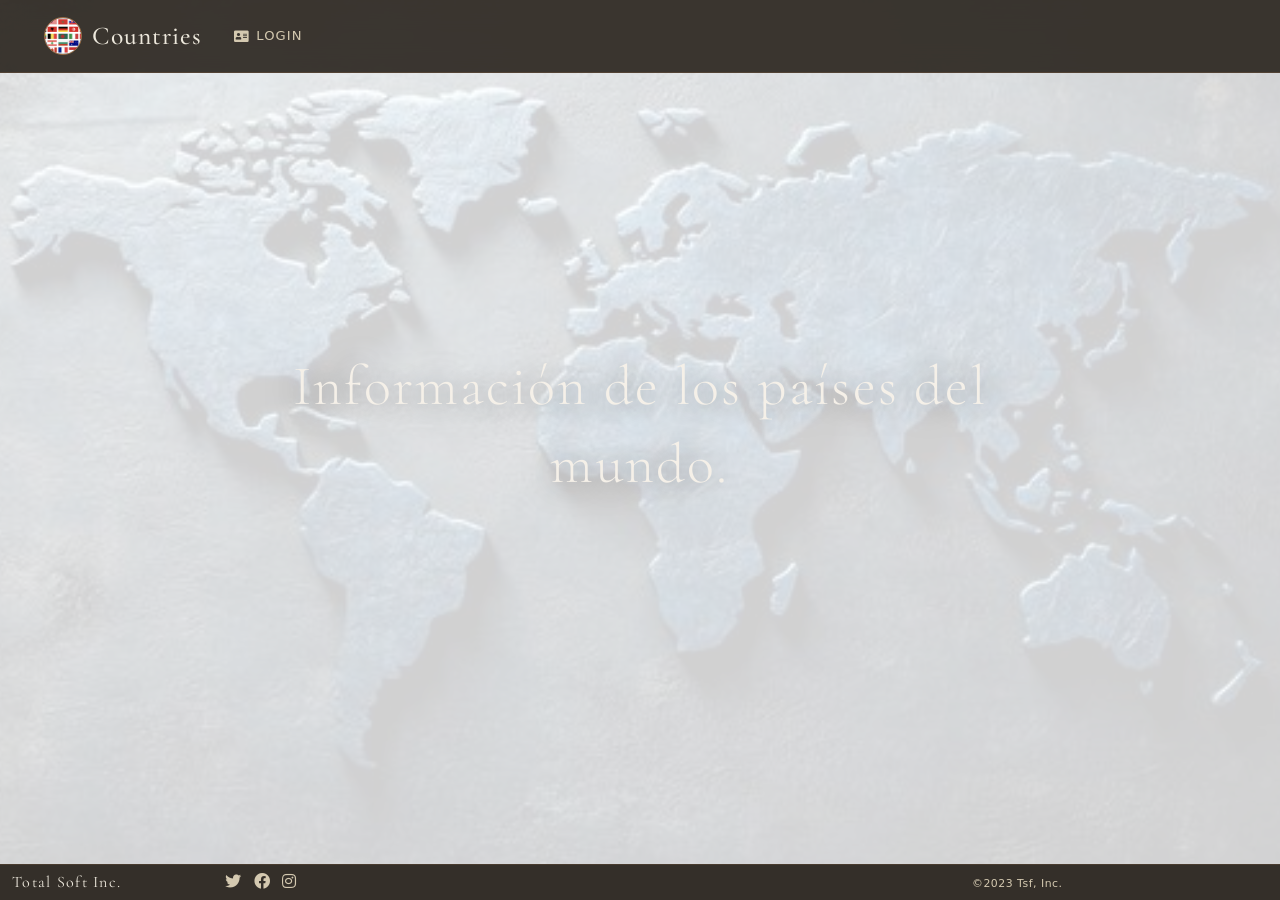
==== FrontEnd/index.html @ 860dcf4c "Primer commit" ====
<!DOCTYPE html>
<html>
<head>
  <meta charset="UTF-8">
  <title>Countries</title>
        <link rel="stylesheet" type="text/css" href="css/style.css">
        <link rel="stylesheet" href="https://use.fontawesome.com/releases/v5.0.12/css/all.css"> 
        <link href="https://cdn.jsdelivr.net/npm/bootstrap@5.2.3/dist/css/bootstrap.min.css" rel="stylesheet" integrity="sha384-rbsA2VBKQhggwzxH7pPCaAqO46MgnOM80zW1RWuH61DGLwZJEdK2Kadq2F9CUG65" crossorigin="anonymous">
        <script src="js/index.js"> </script>  
        <script src="js/app.js"> </script>          
        <script src="js/countries.js"> </script>         
</head>
<body>
    <div id='root'></div>
    
    <script src="https://cdn.jsdelivr.net/npm/bootstrap@5.2.3/dist/js/bootstrap.bundle.min.js" integrity="sha384-kenU1KFdBIe4zVF0s0G1M5b4hcpxyD9F7jL+jjXkk+Q2h455rYXK/7HAuoJl+0I4" crossorigin="anonymous"></script>
</body>
</html>
---- FrontEnd/css/style.css ----
@import url('https://fonts.googleapis.com/css2?family=Cormorant+Garamond:wght@300;400;500;600&family=DM+Sans:wght@300;400;500&display=swap');

:root {
    --cream:     #f5f0e8;
    --warm-100:  #ede8dc;
    --warm-200:  #d4c9b0;
    --warm-300:  #b8a98a;
    --copper:    #9b6e45;
    --copper-dk: #7a5435;
    --charcoal:  #2c2620;
    --charcoal2: #3d342c;
    --text-main: #2c2620;
    --text-mute: #8a7d6e;
    --white:     #ffffff;
    --shadow:    0 4px 24px rgba(44,38,32,0.10);
    --shadow-lg: 0 8px 48px rgba(44,38,32,0.18);
    --radius:    12px;
    --radius-sm: 6px;
    --trans:     all 0.25s cubic-bezier(0.4,0,0.2,1);
}

*, *::before, *::after { box-sizing: border-box; margin: 0; padding: 0; }

html, body {
    height: 100%;
    font-family: 'DM Sans', sans-serif;
    font-weight: 300;
    color: var(--text-main);
    background: var(--charcoal);
    overflow-x: hidden;
}

body::before {
    content: '';
    position: fixed;
    inset: 0;
    background: url('../images/imag.jpg') center/cover no-repeat;
    opacity: 0.18;
    z-index: 0;
    pointer-events: none;
}

#root {
    position: relative;
    z-index: 1;
    min-height: 100vh;
    display: flex;
    flex-direction: column;
}

#app > #menu.navbar {
    background: rgba(44,38,32,0.92) !important;
    backdrop-filter: blur(12px);
    border-bottom: 1px solid rgba(155,110,69,0.25);
    padding: 0.75rem 2rem !important;
}

#app > #menu .navbar-brand {
    font-family: 'Cormorant Garamond', serif;
    font-size: 1.6rem;
    font-weight: 500;
    color: var(--warm-100) !important;
    letter-spacing: 0.04em;
    display: flex;
    align-items: center;
    gap: 0.6rem;
}

.logo {
    width: 38px;
    height: 38px;
    object-fit: cover;
    border: 1.5px solid var(--copper);
}

#app > #menu .nav-link {
    color: var(--warm-200) !important;
    font-size: 0.82rem;
    font-weight: 400;
    letter-spacing: 0.08em;
    text-transform: uppercase;
    padding: 0.4rem 1rem !important;
    border-radius: var(--radius-sm);
    transition: var(--trans);
    display: flex;
    align-items: center;
    gap: 0.4rem;
}

#app > #menu .nav-link:hover {
    color: var(--cream) !important;
    background: rgba(155,110,69,0.18);
}

#bodyFiller {
    display: flex;
    flex-direction: column;
    align-items: center;
    justify-content: center;
    min-height: 80vh;
    text-align: center;
    padding: 4rem 2rem;
}

#bodyFiller p {
    font-family: 'Cormorant Garamond', serif;
    font-size: clamp(1.8rem, 4vw, 3rem);
    font-weight: 300;
    color: var(--warm-100);
    letter-spacing: 0.04em;
    max-width: 600px;
    line-height: 1.5;
    text-shadow: 0 2px 20px rgba(0,0,0,0.4);
}

#bodyFiller img.filler {
    display: none; /* replaced by background */
}

#countries #list {
    padding: 2rem 1rem 6rem;
    animation: fadeUp 0.5s ease both;
}

@keyframes fadeUp {
    from { opacity:0; transform:translateY(20px); }
    to   { opacity:1; transform:translateY(0); }
}

#countries #list .card {
    background: rgba(245,240,232,0.96) !important;
    border: none !important;
    border-radius: var(--radius) !important;
    box-shadow: var(--shadow-lg) !important;
    overflow: hidden;
}

#countries #list .card-title {
    font-family: 'Cormorant Garamond', serif;
    font-size: 2rem;
    font-weight: 500;
    color: var(--charcoal);
    letter-spacing: 0.05em;
    padding: 1.5rem 0 0.5rem;
}

#countries #list .input-group {
    border-radius: var(--radius-sm);
    overflow: hidden;
}

#countries #list .input-group-text {
    background: var(--warm-200);
    border: 1px solid var(--warm-200);
    color: var(--charcoal);
    font-size: 0.8rem;
    font-weight: 500;
    letter-spacing: 0.06em;
    text-transform: uppercase;
}

#countries #list input.form-control {
    background: var(--white);
    border: 1px solid var(--warm-200);
    border-left: none;
    color: var(--text-main);
    font-family: 'DM Sans', sans-serif;
    font-size: 0.9rem;
    transition: var(--trans);
}

#countries #list input.form-control:focus {
    box-shadow: 0 0 0 3px rgba(155,110,69,0.15);
    border-color: var(--copper);
    outline: none;
}

.btn-primary, #search, #create {
    background: var(--copper) !important;
    border-color: var(--copper) !important;
    color: var(--white) !important;
    font-size: 0.8rem;
    font-weight: 500;
    letter-spacing: 0.08em;
    text-transform: uppercase;
    padding: 0.5rem 1.2rem;
    border-radius: var(--radius-sm) !important;
    transition: var(--trans);
}

.btn-primary:hover, #search:hover, #create:hover {
    background: var(--copper-dk) !important;
    border-color: var(--copper-dk) !important;
    transform: translateY(-1px);
    box-shadow: 0 4px 12px rgba(155,110,69,0.35);
}

.btn-warning {
    background: transparent !important;
    border: 1px solid var(--copper) !important;
    color: var(--copper) !important;
    font-size: 0.72rem;
    font-weight: 500;
    letter-spacing: 0.06em;
    text-transform: uppercase;
    padding: 0.3rem 0.75rem;
    border-radius: var(--radius-sm) !important;
    transition: var(--trans);
}

.btn-warning:hover {
    background: var(--copper) !important;
    color: var(--white) !important;
}

.btn-danger {
    background: transparent !important;
    border: 1px solid #c0392b !important;
    color: #c0392b !important;
    font-size: 0.72rem;
    font-weight: 500;
    letter-spacing: 0.06em;
    text-transform: uppercase;
    padding: 0.3rem 0.75rem;
    border-radius: var(--radius-sm) !important;
    transition: var(--trans);
}

.btn-danger:hover {
    background: #c0392b !important;
    color: var(--white) !important;
}

.table {
    font-size: 0.88rem;
    color: var(--text-main);
}

.table thead tr {
    border-bottom: 2px solid var(--warm-200);
}

.table thead th {
    font-family: 'DM Sans', sans-serif;
    font-size: 0.72rem;
    font-weight: 500;
    letter-spacing: 0.1em;
    text-transform: uppercase;
    color: var(--text-mute);
    padding: 0.75rem 1rem;
    border: none;
    background: transparent;
}

.table tbody tr {
    border-bottom: 1px solid var(--warm-100);
    transition: var(--trans);
}

.table tbody tr:hover {
    background: var(--warm-100) !important;
}

.table tbody td {
    padding: 0.75rem 1rem;
    border: none;
    vertical-align: middle;
}

img.flag {
    width: 56px;
    height: 36px;
    object-fit: cover;
    border-radius: 3px;
    box-shadow: 0 2px 8px rgba(0,0,0,0.15);
}

.modal-content {
    background: var(--cream) !important;
    border: none !important;
    border-radius: var(--radius) !important;
    box-shadow: var(--shadow-lg) !important;
    overflow: hidden;
}

.modal-header {
    background: var(--charcoal) !important;
    border-bottom: none !important;
    padding: 1rem 1.5rem !important;
}

.modal-header span {
    font-family: 'Cormorant Garamond', serif;
    font-size: 1.2rem;
    font-weight: 500;
    color: var(--warm-100) !important;
    letter-spacing: 0.06em;
}

.modal-header .btn-close {
    filter: invert(1);
    opacity: 0.7;
}

.modal-body {
    padding: 1.5rem !important;
}

.modal-body .input-group {
    margin-bottom: 0.75rem !important;
}

.modal-body .input-group-text {
    background: var(--warm-200);
    border: 1px solid var(--warm-200);
    color: var(--charcoal);
    font-size: 0.75rem;
    font-weight: 500;
    letter-spacing: 0.06em;
    text-transform: uppercase;
    min-width: 90px;
}

.modal-body input.form-control {
    background: var(--white);
    border: 1px solid var(--warm-200);
    color: var(--text-main);
    font-family: 'DM Sans', sans-serif;
    font-size: 0.88rem;
}

.modal-body input.form-control:focus {
    box-shadow: 0 0 0 3px rgba(155,110,69,0.15);
    border-color: var(--copper);
    outline: none;
}

.modal-footer {
    background: var(--warm-100) !important;
    border-top: 1px solid var(--warm-200) !important;
    padding: 1rem 1.5rem !important;
}

#footer {
    background: rgba(44,38,32,0.95) !important;
    backdrop-filter: blur(12px);
    border-top: 1px solid rgba(155,110,69,0.2);
    font-size: 0.78rem;
    color: var(--warm-200) !important;
    letter-spacing: 0.04em;
}

#footer h5 {
    font-family: 'Cormorant Garamond', serif;
    font-size: 1rem;
    font-weight: 400;
    letter-spacing: 0.08em;
    color: var(--warm-100);
    margin: 0;
}

#footer h4 {
    font-size: 1rem;
    margin: 0;
    display: flex;
    align-items: center;
    gap: 0.75rem;
}

#footer h4 i {
    color: var(--warm-200);
    transition: var(--trans);
}

#footer h4 i:hover { color: var(--copper); }

::-webkit-scrollbar { width: 6px; }
::-webkit-scrollbar-track { background: var(--warm-100); }
::-webkit-scrollbar-thumb { background: var(--copper); border-radius: 3px; }
.modal {
    z-index: 9999 !important;
}

.modal-backdrop {
    z-index: 9998 !important;
}

#bodyFiller {
    z-index: 1;
    position: relative;
}
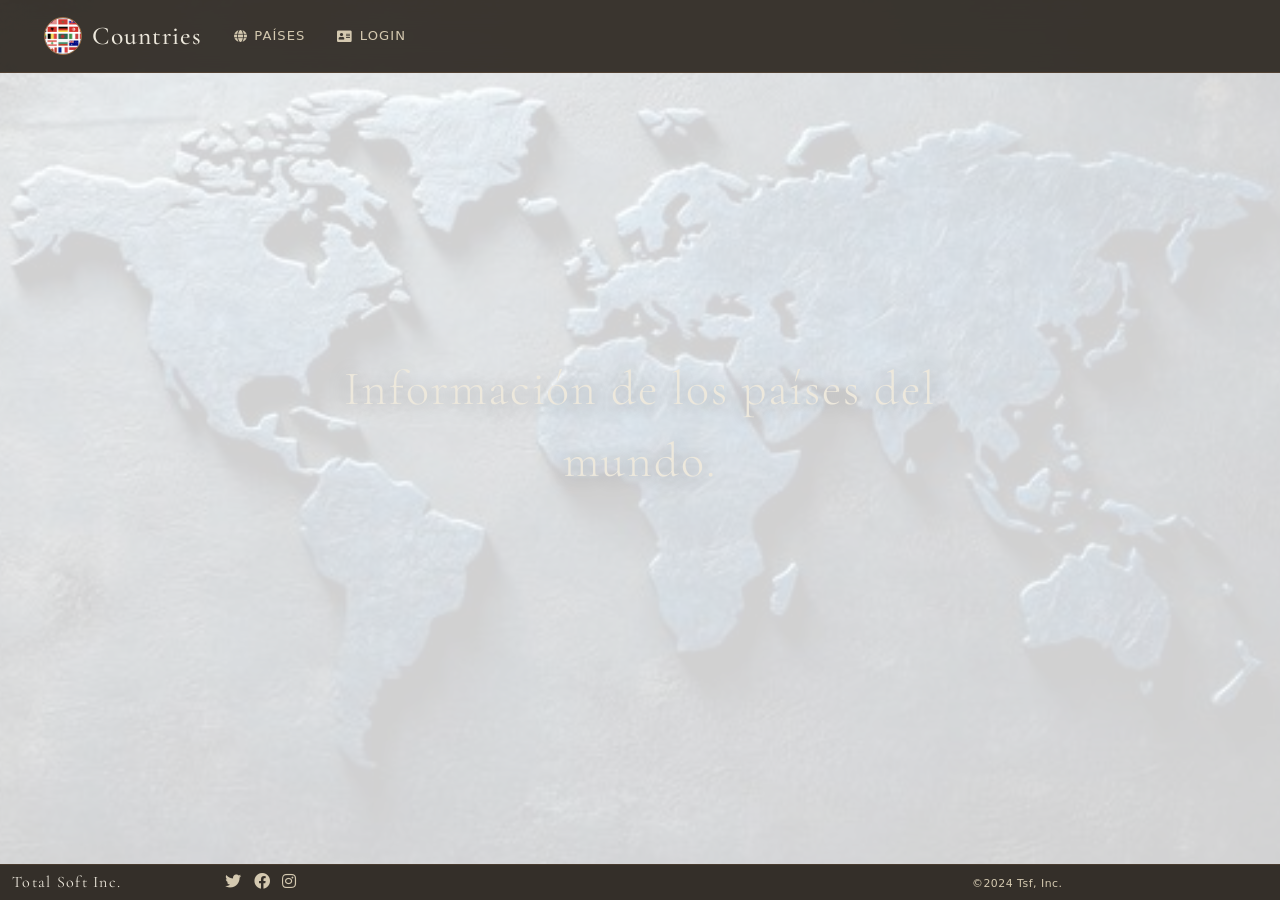
==== commit 41fc8e76: "D" ====
--- a/FrontEnd/index.html
+++ b/FrontEnd/index.html
@@ -1,26 +1,26 @@
 <!DOCTYPE html>
-<html>
+<html lang="es">
 <head>
-  <meta charset="UTF-8">
-  <title>Countries</title>
-        <link rel="stylesheet" type="text/css" href="css/style.css">
-        <link rel="stylesheet" href="https://use.fontawesome.com/releases/v5.0.12/css/all.css"> 
-        <link href="https://cdn.jsdelivr.net/npm/bootstrap@5.2.3/dist/css/bootstrap.min.css" rel="stylesheet" integrity="sha384-rbsA2VBKQhggwzxH7pPCaAqO46MgnOM80zW1RWuH61DGLwZJEdK2Kadq2F9CUG65" crossorigin="anonymous">
-        <script src="js/index.js"> </script>  
-        <script src="js/app.js"> </script>          
-        <script src="js/countries.js"> </script>         
+    <meta charset="UTF-8">
+    <meta name="viewport" content="width=device-width, initial-scale=1.0">
+    <title>Countries</title>
+
+    <link rel="stylesheet" href="css/style.css">
+    <link rel="stylesheet" href="https://use.fontawesome.com/releases/v5.0.12/css/all.css">
+    <link href="https://cdn.jsdelivr.net/npm/bootstrap@5.2.3/dist/css/bootstrap.min.css"
+          rel="stylesheet"
+          integrity="sha384-rbsA2VBKQhggwzxH7pPCaAqO46MgnOM80zW1RWuH61DGLwZJEdK2Kadq2F9CUG65"
+          crossorigin="anonymous">
+
+    <script src="js/index.js"></script>
+    <script src="js/countries.js"></script>
+    <script src="js/app.js"></script>
 </head>
 <body>
-    <div id='root'></div>
-    
-    <script src="https://cdn.jsdelivr.net/npm/bootstrap@5.2.3/dist/js/bootstrap.bundle.min.js" integrity="sha384-kenU1KFdBIe4zVF0s0G1M5b4hcpxyD9F7jL+jjXkk+Q2h455rYXK/7HAuoJl+0I4" crossorigin="anonymous"></script>
+<div id="root"></div>
+
+<script src="https://cdn.jsdelivr.net/npm/bootstrap@5.2.3/dist/js/bootstrap.bundle.min.js"
+        integrity="sha384-kenU1KFdBIe4zVF0s0G1M5b4hcpxyD9F7jL+jjXkk+Q2h455rYXK/7HAuoJl+0I4"
+        crossorigin="anonymous"></script>
 </body>
-</html>
-
-
-
-
-
-
-
-
+</html>
